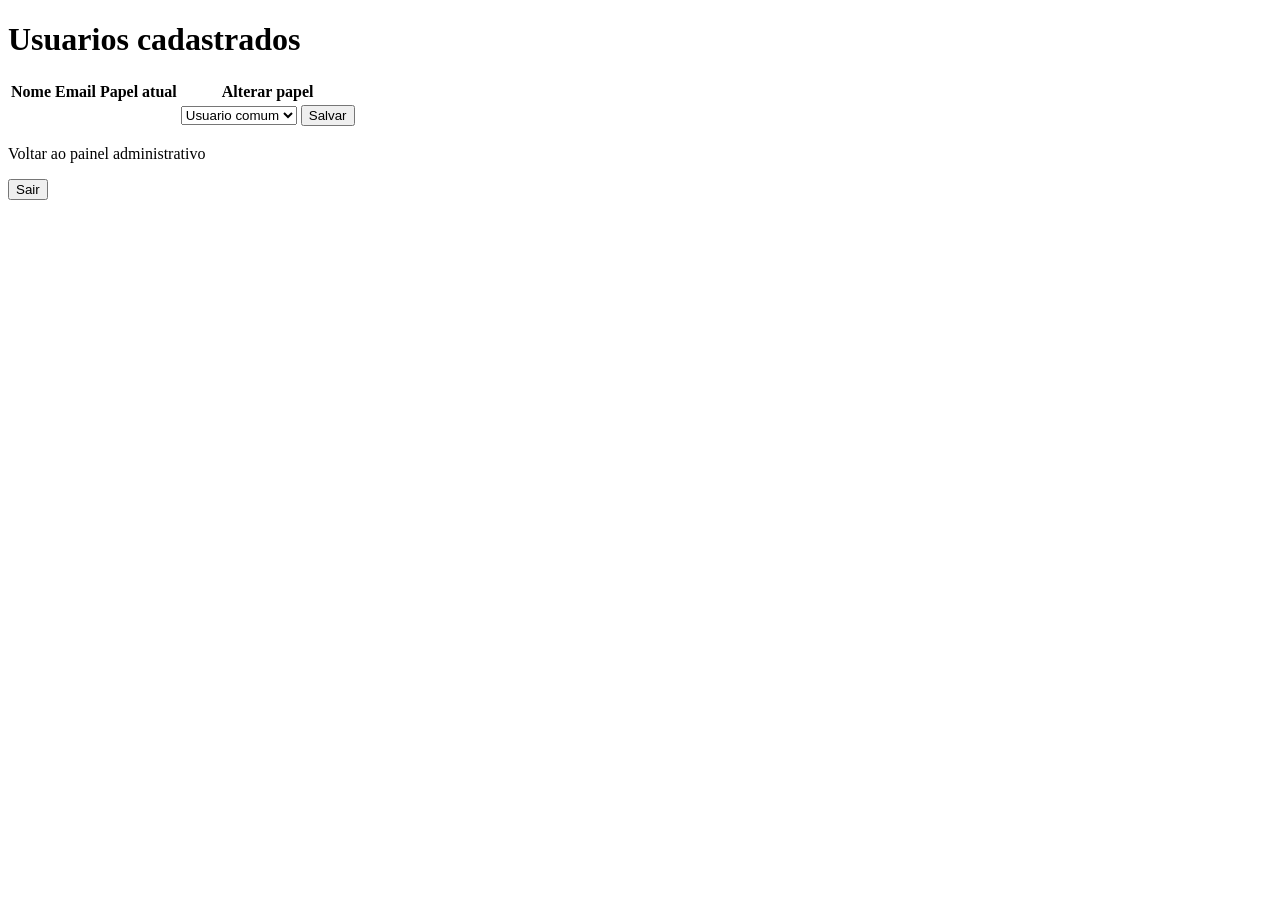
==== src/main/resources/templates/admin-usuarios.html @ 84b4d8f9 "fix: traz as paginas do front" ====
<!DOCTYPE html>
<html lang="pt-BR" xmlns:th="http://www.thymeleaf.org">
<head>
    <link rel="stylesheet" th:href="@{/css/estilo.css}">
    <meta charset="UTF-8">
    <meta name="viewport" content="width=device-width, initial-scale=1.0">
    <title>Gerenciar Usuarios</title>
</head>
<body class="vip">

<h1>Usuarios cadastrados</h1>

<p th:if="${mensagem}" th:text="${mensagem}"></p>
<p th:if="${erro}" th:text="${erro}"></p>

<table class="vip">
    <thead>
    <tr>
        <th>Nome</th>
        <th>Email</th>
        <th>Papel atual</th>
        <th>Alterar papel</th>
    </tr>
    </thead>

    <tbody>
    <tr th:each="usuario : ${usuarios}">
        <td th:text="${usuario.nome}"></td>
        <td th:text="${usuario.email}"></td>
        <td th:text="${usuario.papel}"></td>
        <td>
            <form th:action="@{/admin/usuarios/papel}" method="post">
                <input type="hidden" name="id" th:value="${usuario.id}">

                <select name="papel">
                    <option value="UsuarioComum"
                            th:selected="${usuario.papel == 'UsuarioComum'}">
                        Usuario comum
                    </option>
                    <option value="UsuarioVIP"
                            th:selected="${usuario.papel == 'UsuarioVIP'}">
                        Usuario VIP
                    </option>
                    <option value="Admin"
                            th:selected="${usuario.papel == 'Admin'}">
                        Administrador
                    </option>
                </select>

                <button class="vip" type="submit">Salvar</button>
            </form>
        </td>
    </tr>
    </tbody>
</table>

<p><a th:href="@{/admin/inicio}">Voltar ao painel administrativo</a></p>

<form th:action="@{/logout}" method="post">
    <button type="submit">Sair</button>
</form>

</body>
</html>
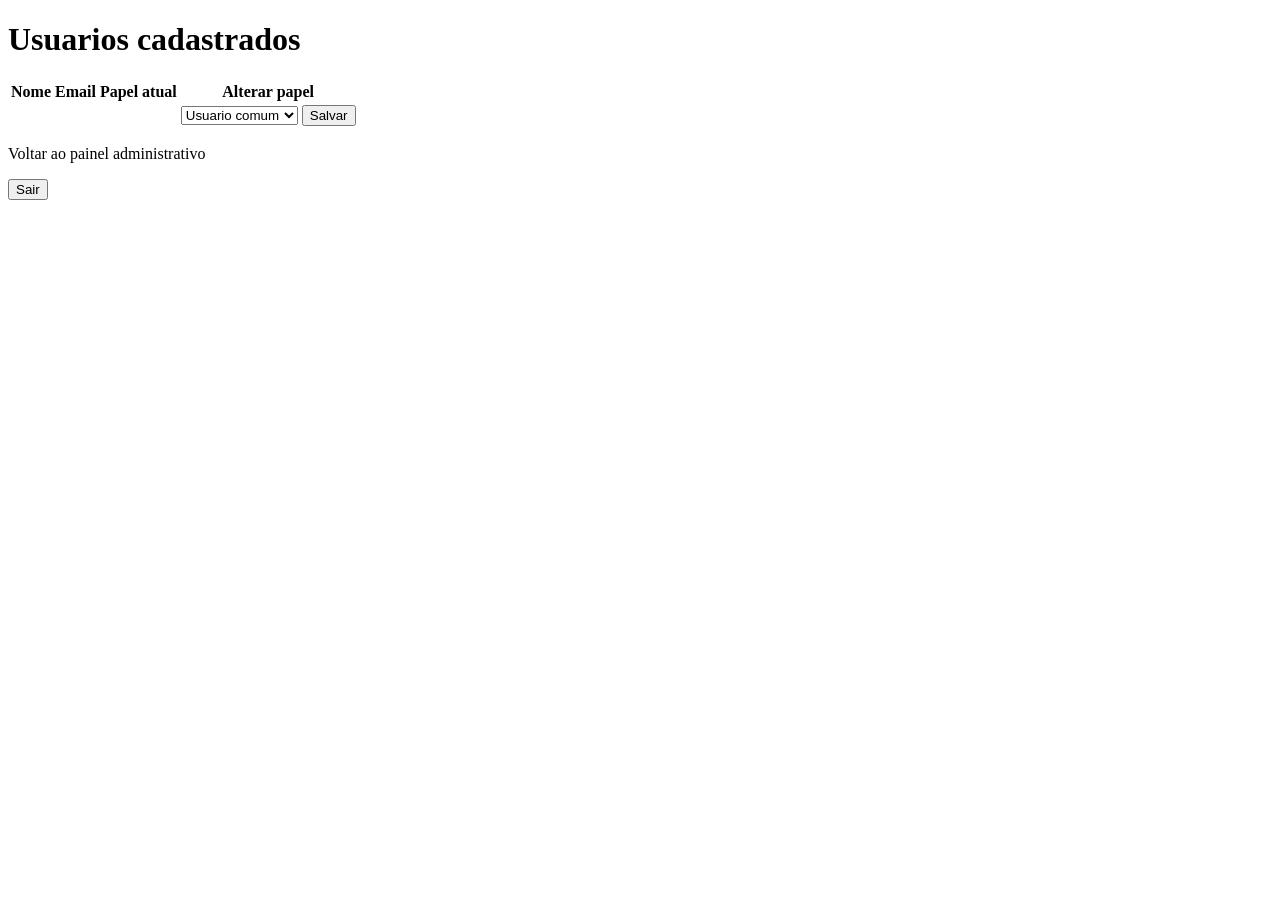
==== commit 8360bb6c: "fix: ajusta o front" ====
--- a/src/main/resources/templates/admin-usuarios.html
+++ b/src/main/resources/templates/admin-usuarios.html
@@ -37,9 +37,9 @@
                             th:selected="${usuario.papel == 'UsuarioComum'}">
                         Usuario comum
                     </option>
-                    <option value="UsuarioVIP"
-                            th:selected="${usuario.papel == 'UsuarioVIP'}">
-                        Usuario VIP
+                    <option value="UsuarioTecnico"
+                            th:selected="${usuario.papel == 'UsuarioTecnico'}">
+                        Usuario Tecnico
                     </option>
                     <option value="Admin"
                             th:selected="${usuario.papel == 'Admin'}">
